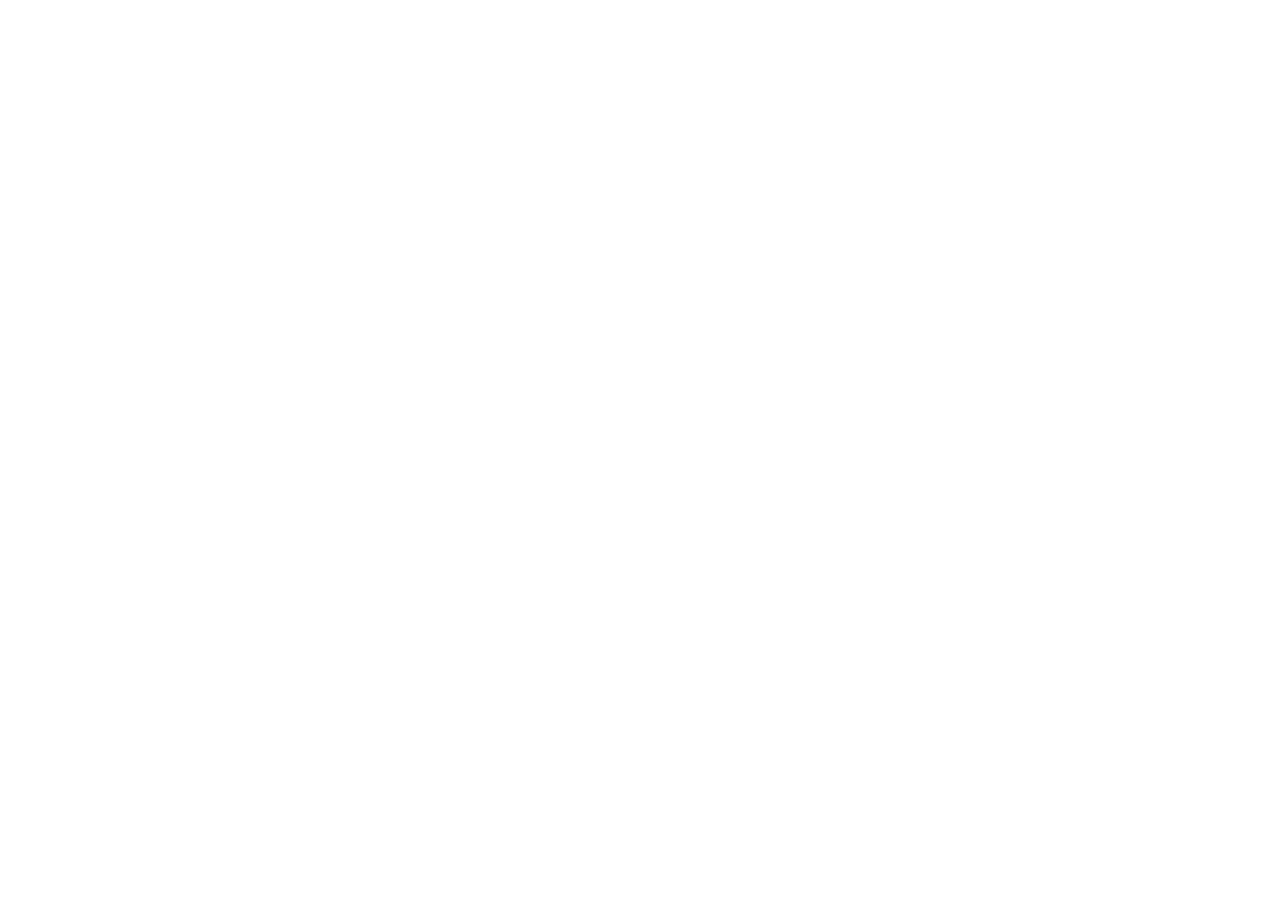
==== call.html @ adfed79a "call" ====
<html>
  <body>
    <script type="text/javascript">

    <table><tr><td><a href="tel:+900300400">Phone: 900 300 400</a></td></tr></table>

    var number = '+1234567890';
           navigator.telephony.dial(number).then(
             function(call) {
               console.log("The call to " + number +
                 " is controlled by TelephonyCall object with id: " + call.callId);
               console.log("Now hanging up...");
               call.disconnect();
               window.open('+1234567890');
             },
             function (err) {
               console.log("Error making the call: " + err.message);
             });

           // handle the state changes of both received and dialed calls
           function stateHandler(event) {
             var call = event.call;
             var state = call.state;
             if (state == 'incoming' || state == 'waiting') {
               // new TelephonyCall object has been created and added to CallManager
               // display the dialog for incoming/waiting call
               // wait for user input: accept, hangup, hold, deflect
               console.log(state + ' call...');
             } else if (state == 'dialing') {
               console.log('Call is dialing');
             } else if (state == 'alerting') {
               console.log('Outgoing call is alerting the remote party');
             } else if (state == 'ringing') {
               console.log('Incoming call is ringing');
               // wait for user input: accept, hangup, hold, deflect
             } else if (state == 'accepted') {
               console.log('Incoming call is accepted');
             } else if (state == 'held') {
               console.log('Call is on hold');
             } else if (state == 'active') {
               console.log('Call is active');
               if (call.conferenceId)
                 console.log('Call is part of a conference call');
             } else if(state == 'disconnected') {
               // the TelephonyCall object has been removed from the CallManager list
               // update call history
               console.log('Call disconnected: ' + call.stateReason);
             }
           }

           navigator.telephony.addEventListener("callstatechange", stateHandler);

  </script>
</body>
</html>
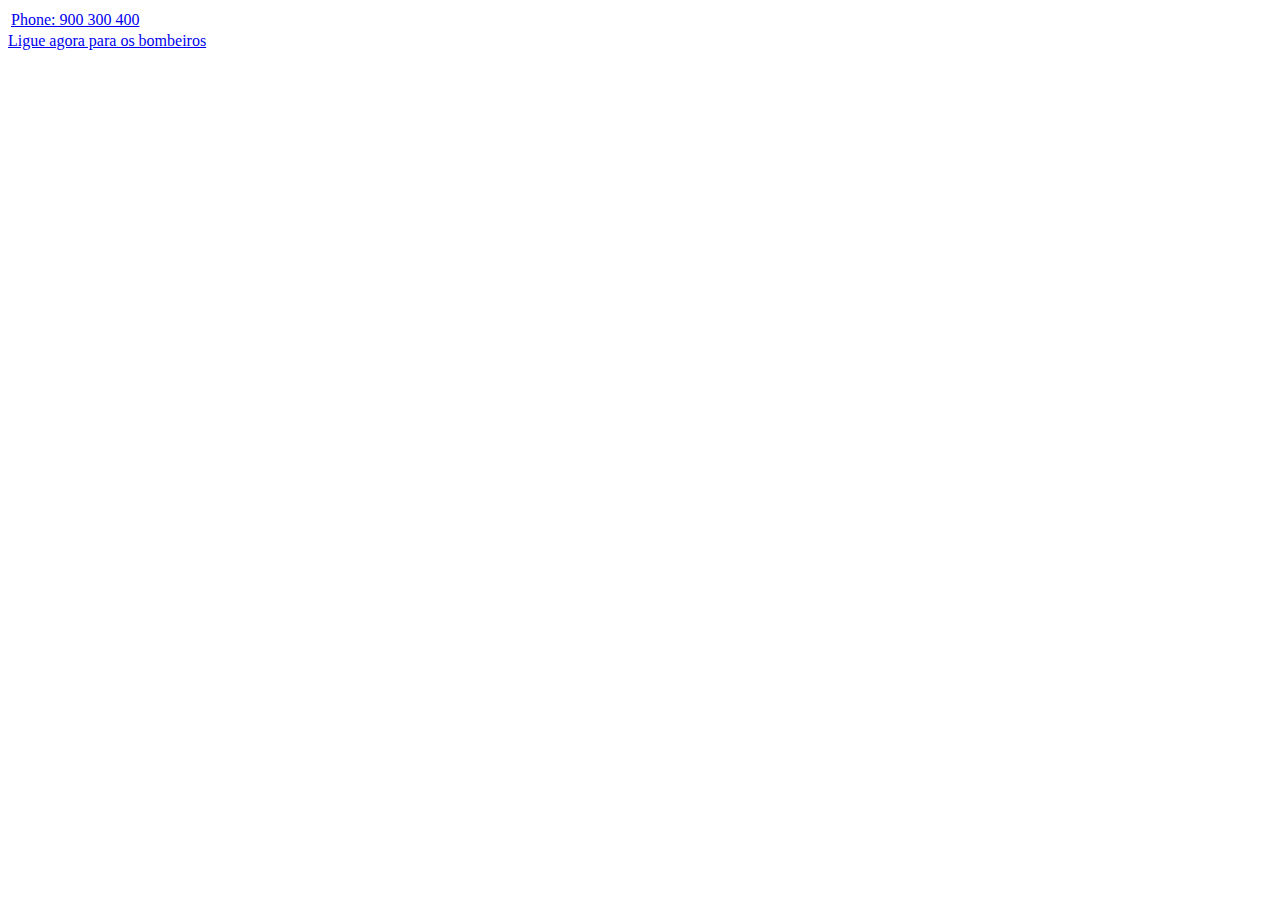
==== commit bc9e18bf: "atualizado" ====
--- a/call.html
+++ b/call.html
@@ -1,10 +1,11 @@
 <html>
   <body>
-    <script type="text/javascript">
+    <table><tr><td><a href="tel:+193">Phone: 900 300 400</a></td></tr></table>
+    <a href="tel:193">Ligue agora para os bombeiros</a>
 
-    <table><tr><td><a href="tel:+900300400">Phone: 900 300 400</a></td></tr></table>
+    <script>
 
-    var number = '+1234567890';
+  var number = '+1234567890';
            navigator.telephony.dial(number).then(
              function(call) {
                console.log("The call to " + number +
